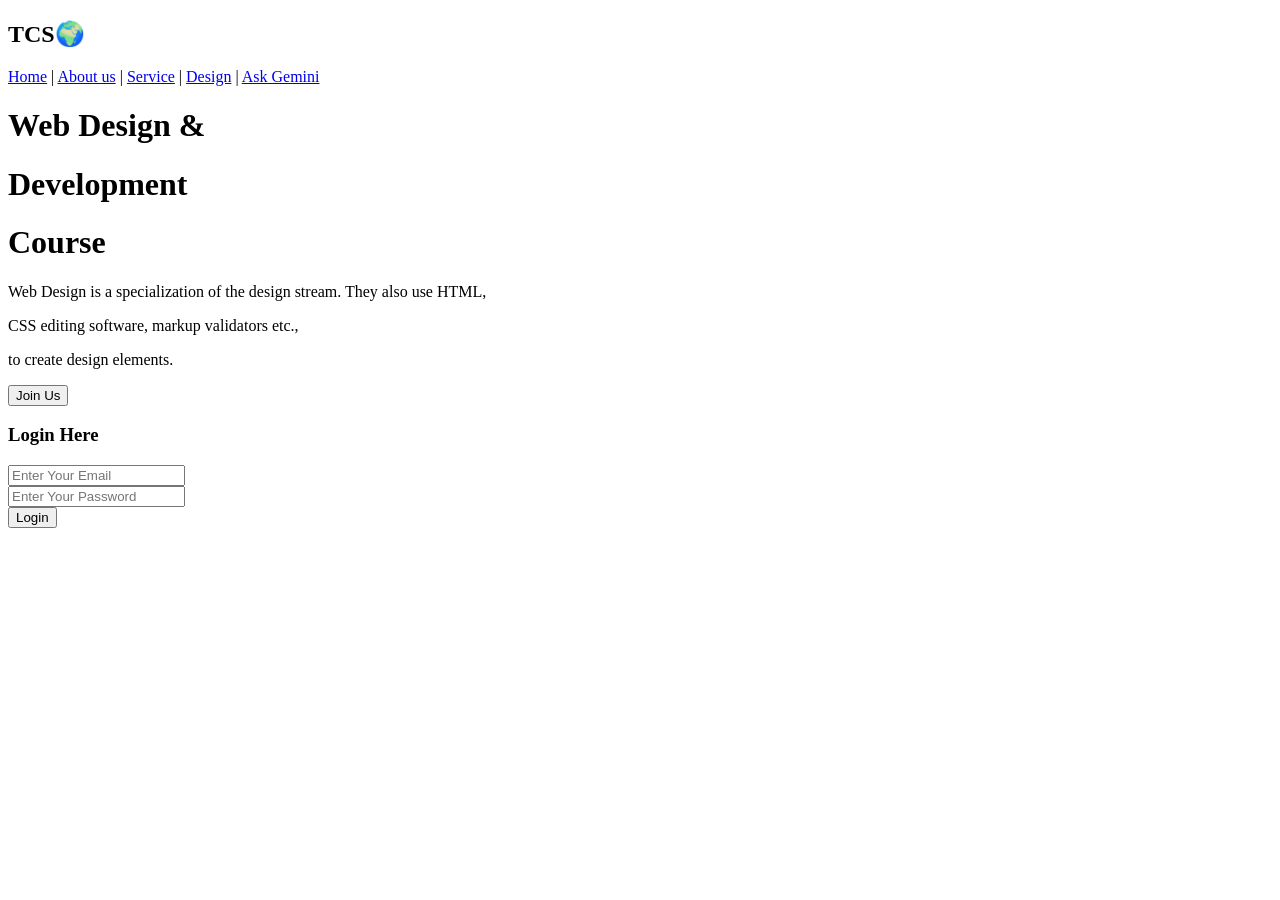
==== index2.html @ ca8a076e "Add files via upload" ====
<!DOCTYPE html>
<html lang="en">
<head>
    <meta charset="utf-8">
    <title>Login Page</title>
    <link rel="stylesheet" href="style2.css">
</head>
<body>
    <nav>
        <h1>TCS🌍</h1>
        <a href="index.html">Home</a> |
        <a href="https://www.tcs.com/who-we-are">About us</a> |
        <a href="https://www.tcs.com/">Service</a> |
        <a href="https://tcs.design/website-design-and-development/?playlist=608d099&video=a85bd85">Design</a> |
        <a href="https://gemini.google.com/app?hl=en-IN">Ask Gemini</a>
    </nav>

    <div>
        <h1>Web Design &</h1>
        <h1>Development</h1>
        <h1>Course</h1>
        <p>Web Design is a specialization of the design stream. They also use HTML,</p>
        <p>CSS editing software, markup validators etc.,</p>
        <p>to create design elements.</p>
        <a href="index4.html"><button>Join Us</button></a>
    </div>

    <!-- Right Side Login Form -->
    <div class="login-card">
        <h3>Login Here</h3>
        <!-- Added ID 'loginForm' and removed inline 'onsubmit' inline redirect -->
        <form id="loginForm">
            <div class="input-group">
                <input type="email" id="email" placeholder="Enter Your Email" required>
            </div>
            <div class="input-group">
                <input type="password" id="password" placeholder="Enter Your Password" required>
            </div>
            <button type="submit" class="btn-login">Login</button>
        </form>

        
    </div>

    <script src="script2.js"></script>
</body>
</html>
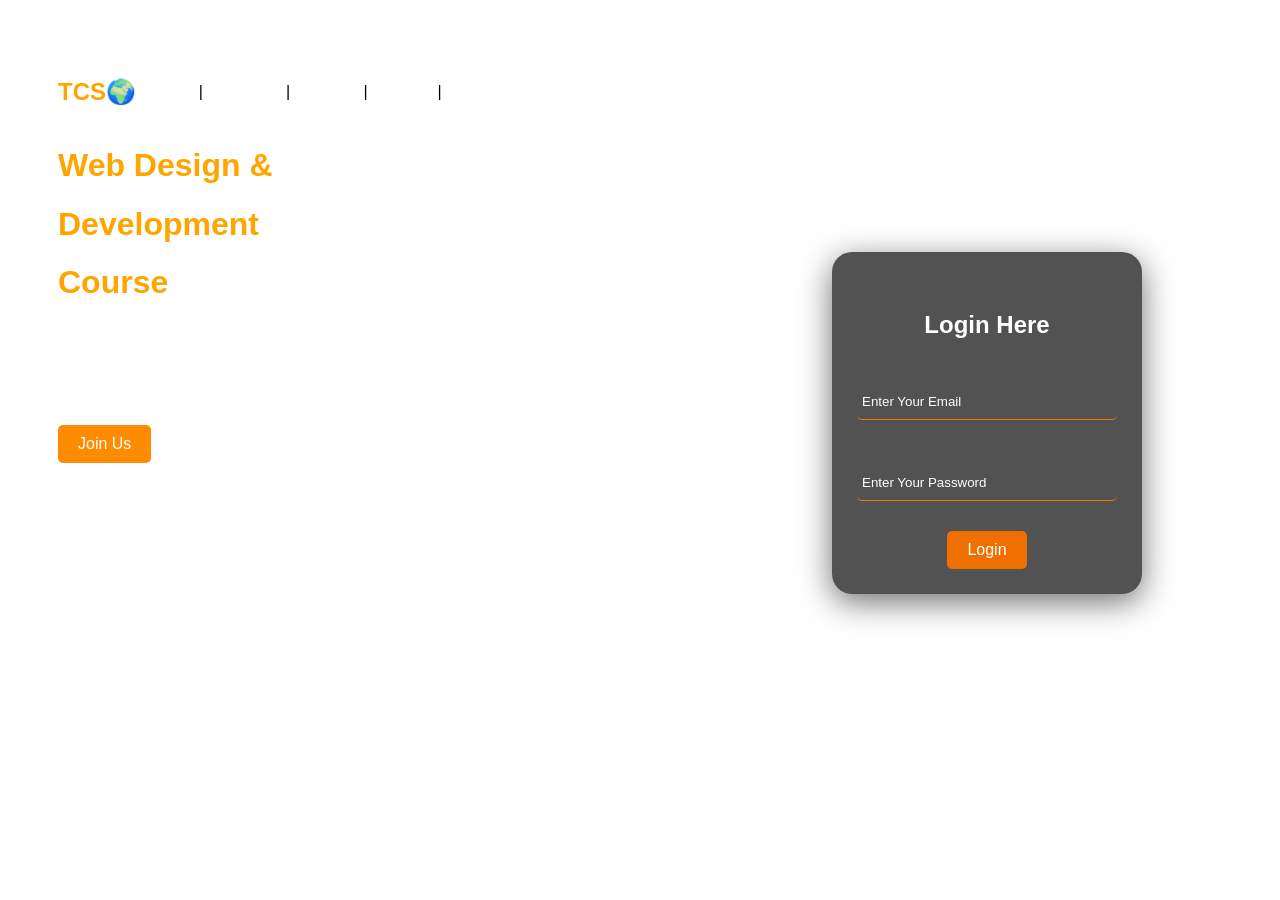
==== commit 1ab86053: "Fix HTML formatting and update stylesheet reference" ====
--- a/index2.html
+++ b/index2.html
@@ -3,7 +3,7 @@
 <head>
     <meta charset="utf-8">
     <title>Login Page</title>
-    <link rel="stylesheet" href="style2.css">
+    <link rel="stylesheet" href="Style2.css">
 </head>
 <body>
     <nav>
@@ -44,4 +44,4 @@
 
     <script src="script2.js"></script>
 </body>
-</html>+</html>
--- a/Style2.css
+++ b/Style2.css
@@ -0,0 +1,154 @@
+* {
+    margin: 10;
+    padding: 10;
+    box-sizing: border-box;
+    grid-template-rows: 60px 200px;
+}
+a {
+    color: white;
+    
+}
+
+ body {
+    font-family:'calibri', sans-serif;
+    background-color: #fff;
+    background-image: url('https://wallpaperaccess.com/full/13039807.jpg');
+    background-size: cover;
+    background-position: center;
+    background-repeat: no-repeat;
+    background-attachment: fixed;
+    padding: 50px;
+    text-align:left;
+}
+
+
+h1 {
+    color:orange;
+    font-family:Arial, sans-serif;
+    text-align: left;
+}
+h2 {
+    color:orange;
+    font-family:Arial, sans-serif;
+    text-align: left;
+}
+h3 {
+    color:black;
+    font-family:Arial, sans-serif;
+    text-align: center;
+}
+p {
+    color:white;
+    font-family:calibri;  
+}
+
+input[type="submit"] {
+    background-color: darkorange;
+    border-radius:10px ;
+    color: white;
+    padding: 5px 10px;
+}   
+
+input[type="text"],input[type="email"],input[type="number"],
+select {
+    width: 30%;
+    padding: 10px;
+    margin: 5px 0 15px 0;
+    border: 1px solid #ccc;
+    border-radius: 4px;
+    box-sizing: border-box;
+    
+    
+}
+label {
+    color:white;
+    font-size: 18px;
+}
+
+button {
+    background-color: darkorange;
+    color: white;
+    padding: 10px 20px;
+    border: none;
+    border-radius: 5px;
+    cursor: pointer;
+    font-size: 16px;
+}
+/* Right Side Login Form Card */
+.login-card {
+    background-color: #0c0c0cb5;
+    padding:  25px;
+    border-radius: 20px;
+    width: 310px;
+    text-align: center;
+    box-shadow: 0 8px 32px rgba(0, 0, 0, 0.566)
+}
+.login-card h3 {
+    color: white;
+    margin-bottom: 30px;
+    font-size: 24px;
+    background:s rgb(246, 9, 9);
+    padding: 10px;
+    border-radius: 5px;
+    font-weight: 600;
+}
+.input-group {
+    margin-bottom: 30px;
+}
+.input-group input {
+    width: 100%;
+    padding: 10px 5px;
+    border: none;
+    border-radius: 5px;
+    background:transparent;
+    border-bottom: 1px solid #ef7c08;
+    color:white;
+    outline: none;
+}
+.input-group input::placeholder {
+    color: #fff;
+}
+.btn-login {
+    background-color: #ef7000;
+    color: white;
+    padding: 10px 20px;
+    border: none;
+    border-radius: 5px;
+    cursor: pointer;
+    font-size: 16px;
+}
+
+nav {
+    display: flex;
+    align-items: center;
+    gap: 10px;
+    
+}
+nav h2 {
+    margin: -100;
+}
+
+.login-card-container {
+    position: relative;
+}.login-card {
+    position:absolute;
+    top:28%;
+    left:65%;
+}
+.create {
+    background-color: transparent;
+    color: orange;
+
+    padding: 8px 15px;
+    border: 1px solid orange;
+    border-radius: 5px;
+
+    cursor: pointer;
+    font-size: 15px;
+}
+.btn-join {
+    background-color: #ef7000;
+    color:white;
+    padding:10px 25px;
+    cursor:pointer;
+}
